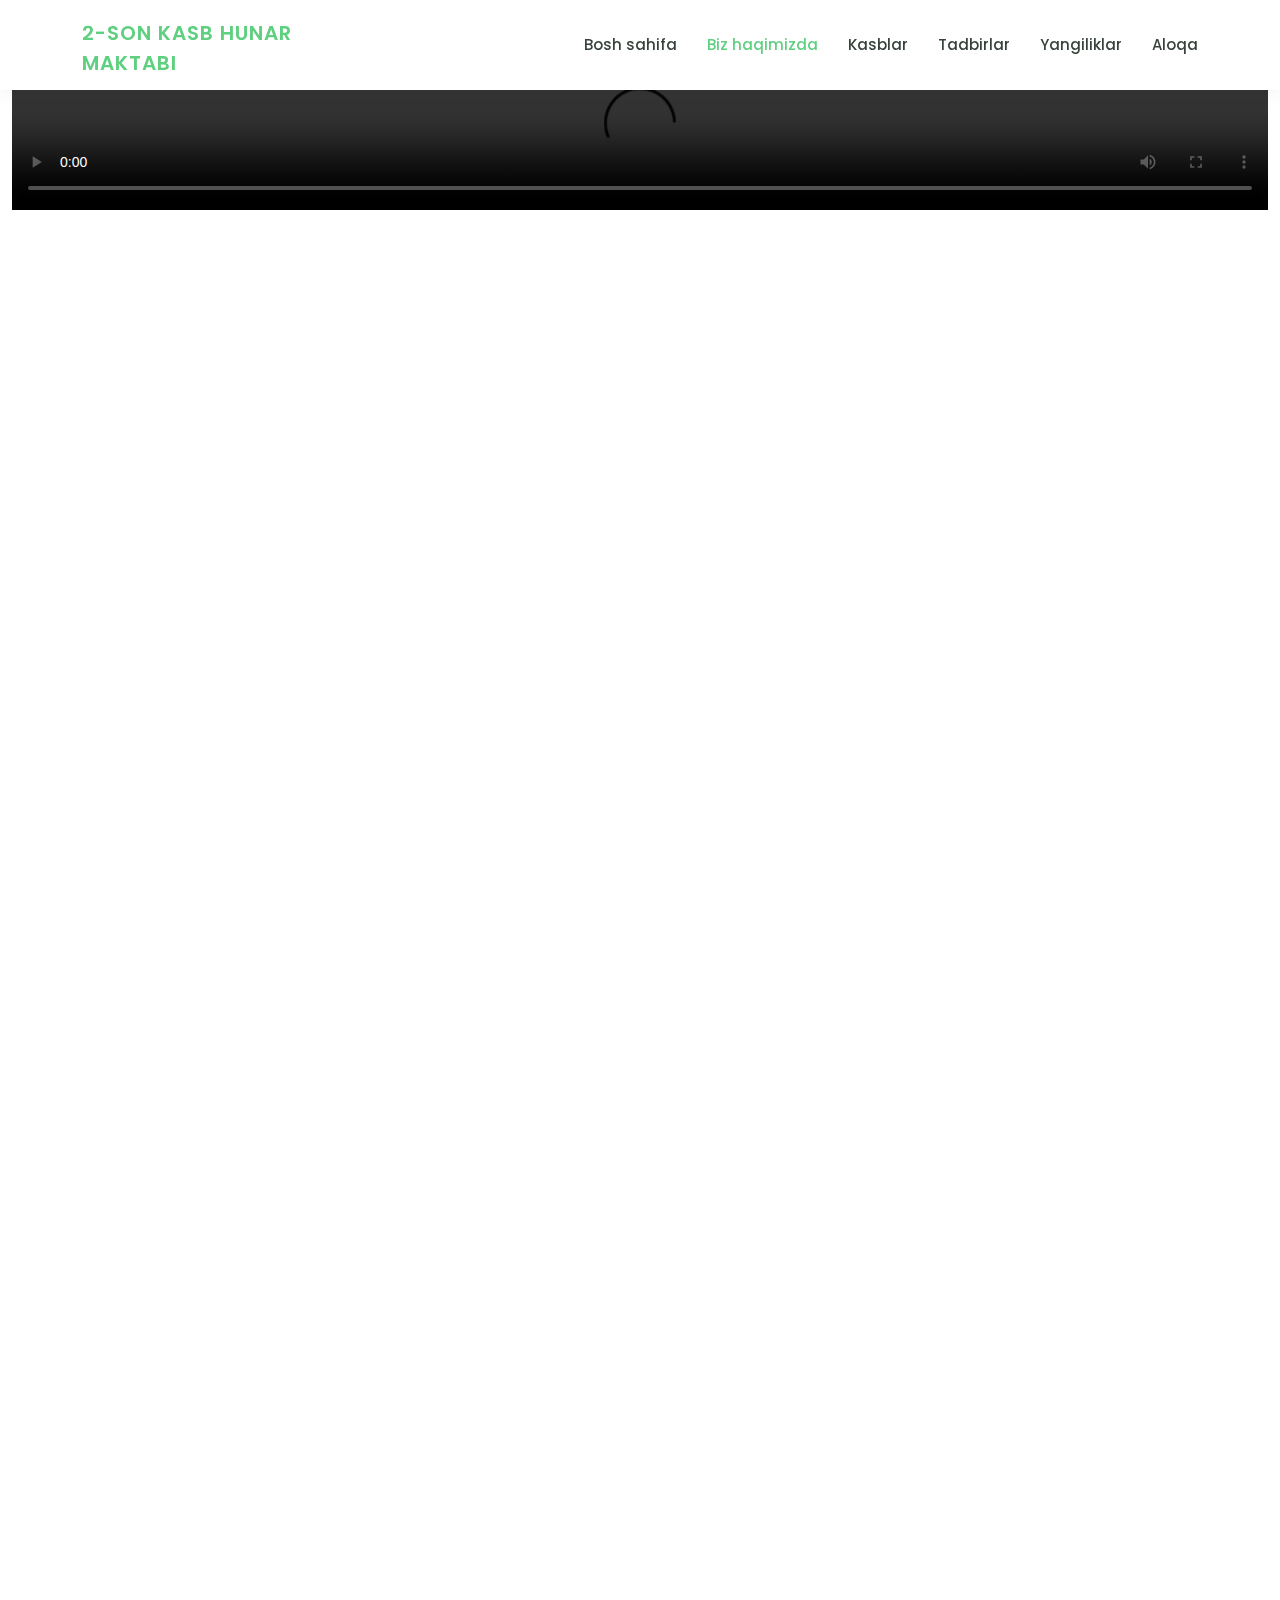
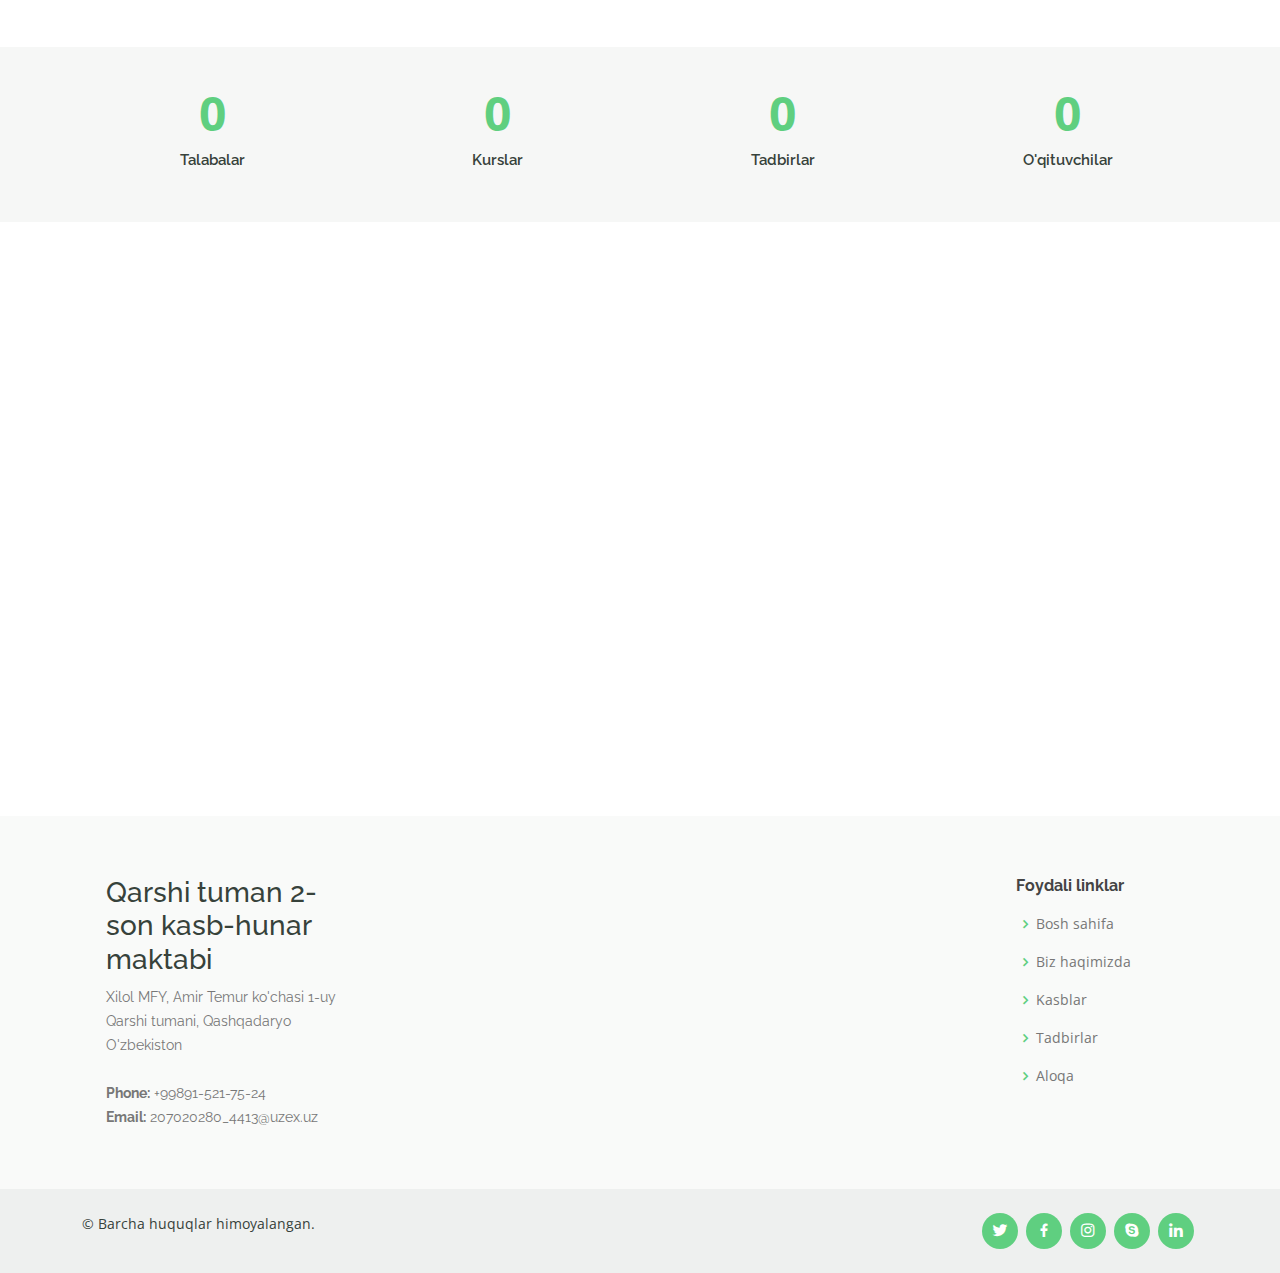
==== about.html @ 211ec712 "new collage cite template" ====
<!DOCTYPE html>
<html lang="en">

<head>
  <meta charset="utf-8">
  <meta content="width=device-width, initial-scale=1.0" name="viewport">

  <title>About - Mentor Bootstrap Template</title>
  <meta content="" name="description">
  <meta content="" name="keywords">

  <!-- Favicons -->

  <!-- Google Fonts -->
  <link href="https://fonts.googleapis.com/css?family=Open+Sans:300,300i,400,400i,600,600i,700,700i|Raleway:300,300i,400,400i,500,500i,600,600i,700,700i|Poppins:300,300i,400,400i,500,500i,600,600i,700,700i" rel="stylesheet">

  <!-- Vendor CSS Files -->
  <link href="assets/vendor/animate.css/animate.min.css" rel="stylesheet">
  <link href="assets/vendor/aos/aos.css" rel="stylesheet">
  <link href="assets/vendor/bootstrap/css/bootstrap.min.css" rel="stylesheet">
  <link href="assets/vendor/bootstrap-icons/bootstrap-icons.css" rel="stylesheet">
  <link href="assets/vendor/boxicons/css/boxicons.min.css" rel="stylesheet">
  <link href="assets/vendor/remixicon/remixicon.css" rel="stylesheet">
  <link href="assets/vendor/swiper/swiper-bundle.min.css" rel="stylesheet">

  <link href="assets/css/style.css" rel="stylesheet">

 
</head>

<body>

  <!-- ======= Header ======= -->
  <header id="header" class="fixed-top">
    <div class="container d-flex align-items-center">

      <h1 class="logo me-auto"><a href="index.html">2-son kasb hunar maktabi</a></h1>

      <nav id="navbar" class="navbar order-last order-lg-0">
        <ul>
          <li><a href="index.html">Bosh sahifa</a></li>
          <li><a class="active" href="about.html">Biz haqimizda</a></li>
          <li><a href="courses.html">Kasblar</a></li>
          <!-- <li><a href="trainers.html">O'qituvchilar</a></li> -->
          <li><a href="events.html">Tadbirlar</a></li>
          <li><a href="news.html">Yangiliklar</a></li>
          <li><a href="contact.html">Aloqa</a></li>
          </ul>
          <i class="bi bi-list mobile-nav-toggle"></i>

    </div>
  </header><!-- End Header -->
    <!-- main ---------------------------- -->

  <main id="main">
  <!-- banner video--------- -->
  <section style="height: 100vh" class="banner-video">
    <div class="container-fluid">
      <div class="row">
        <div class="col-md-12">
          <div class="video-container">
            <video style="cursor: pointer;" width="100%" autoplay loop controls>
              <source src="assets/videos/tv3.mp4" type="video/mp4">
            </video>
          </div>
        </div>
      </div>
    </div>
  </section>
    <!-- ======= Breadcrumbs ======= -->
    <div  class="breadcrumbs " data-aos="fade-in">
      <div class="container">
        <h2>Biz haqimizda</h2>
        <p>Qarshi tuman 2-son Kasb-Hunar maktabi 615 orinli 3 ta binodan iborat bo'lib, umumiy yer maydoni 4.5 gektarni tashkil qiladi. Bundan tashqari muassasa 24 o'rinli bufet va 50 o'rinli yotoqxonalarni o'z ichiga oladi.</p>
      </div>
    </div><!-- End Breadcrumbs -->

    <!-- ======= About Section ======= -->
    <section id="about" class="about">
      <div class="container" data-aos="fade-up">

        <div class="row">
          <div class="col-lg-6 order-1 order-lg-2" data-aos="fade-left" data-aos-delay="100">
            <!-- <img src="assets/img/about.jpg" class="img-fluid about-img" alt=""> -->
            <!-- <video autoplay controls src="/assets/videos/office.mp4" class="about-img" ></video> -->
            <video controls class="about-img">
              <source src="/assets/videos/1.mp4" type="video/mp4" />
              <source src="/assets/videos/1.ogv" type="video/ogg" />
              <source src="/assets/videos/1.webm" type="video/webm" />
          </video>
          </div>
          <div class="col-lg-6 pt-4 pt-lg-0 order-2 order-lg-1 content">
            <h3>2-son Kasb-Hunar maktabida siz zamonasi, hududi va sohasining eng kuchlilaridan hunar o'rganasiz</h3>
            <p class="fst-italic">
              Maktabimizda o'ziga hos nimalar mavjud?
            </p>
            <ul>
              <li><i class="bi bi-check-circle"></i> Avtomobillarni mustaqil boshqarish uchun avtodrom </li>
              <li><i class="bi bi-check-circle"></i> Umumiy maydoni 15 ga. o'quv tajriba amaliyot poligoni </li>
              <li><i class="bi bi-check-circle"></i> Yer maydoni 6 ga. - asalarichilik hududi </li>
            </ul>
            <p>
              Bundan tashqari g'alla(8 ga.) va paxta(7 ga.) maydonlari, jami 5182 ta badiiy va o'quv adabiyotlarini ichiga olgan AKR Markazi, 50-o'rinli yotoqxona va 180 o'rinli ishlab chiqarish ustaxonalari mavjud.
            </p>

          </div>
        </div>

      </div>
    </section><!-- End About Section -->

    <!-- ======= Counts Section ======= -->
    <section id="counts" class="counts section-bg">
      <div class="container">

        <div class="row counters">

          <div class="col-lg-3 col-6 text-center">
            <span data-purecounter-start="0" data-purecounter-end="386" data-purecounter-duration="1" class="purecounter"></span>
            <p>Talabalar</p>
          </div>

          <div class="col-lg-3 col-6 text-center">
            <span data-purecounter-start="0" data-purecounter-end="6" data-purecounter-duration="1" class="purecounter"></span>
            <p>Kurslar</p>
          </div>

          <div class="col-lg-3 col-6 text-center">
            <span data-purecounter-start="0" data-purecounter-end="42" data-purecounter-duration="1" class="purecounter"></span>
            <p>Tadbirlar</p>
          </div>

          <div class="col-lg-3 col-6 text-center">
            <span data-purecounter-start="0" data-purecounter-end="23" data-purecounter-duration="1" class="purecounter"></span>
            <p>O'qituvchilar</p>
          </div>

        </div>

      </div>
    </section><!-- End Counts Section -->

    <!-- ======= Testimonials Section ======= -->
    <section id="testimonials" class="testimonials">
      <div class="container" data-aos="fade-up">

        <div class="section-title">
          <h2>Bajarilgan ishlar</h2>
          <p>Qisqa muddatli kurslar orqali nimalar qilindi?</p>
        </div>

        <div class="testimonials-slider swiper" data-aos="fade-up" data-aos-delay="100">
          <div class="swiper-wrapper">

            <div class="swiper-slide">
              <div class="testimonial-wrap">
                <div class="testimonial-item">
                  <h3>Tikuvchilik</h3>
                  <p>
                    <i class="bx bxs-quote-alt-left quote-icon-left"></i>
                    Tikuvchilik kasbi bo'yicha band bo'lmagan aholi qatlamidan 50 nafar xotin qizlar to'lov shartnoma asosida tayyorlandi
                    <i class="bx bxs-quote-alt-right quote-icon-right"></i>
                  </p>
                </div>
              </div>
            </div><!-- End testimonial item -->

            <div class="swiper-slide">
              <div class="testimonial-wrap">
                <div class="testimonial-item">
                  <h3>Avtomobillarga hizmat ko'rsatish</h3>
                  <p>
                    <i class="bx bxs-quote-alt-left quote-icon-left"></i>
                    Avtomobillarga texnik hizmat ko'rsatish bo'yicha texnik mehanik kasbi bo'yicha 31 nafar fuqarolar to'lov shatnoma asosida kasbga tayyorlandi
                    <i class="bx bxs-quote-alt-right quote-icon-right"></i>
                  </p>
                </div>
              </div>
            </div><!-- End testimonial item -->

            <div class="swiper-slide">
              <div class="testimonial-wrap">
                <div class="testimonial-item">
                  <h3>Texnik mehanik - Qishloq ho'jaligi</h3>
                  <p>
                    <i class="bx bxs-quote-alt-left quote-icon-left"></i>
                    Qishloq ho'jaligi mashinalariga texnik hizmat ko'rsatish mehanigi kasbi bo'yicha 3 nafar fuqarolar to'lov shartnoma asosida kasbga tayyorlandi
                    <i class="bx bxs-quote-alt-right quote-icon-right"></i>
                  </p>
                </div>
              </div>
            </div><!-- End testimonial item -->

            <div class="swiper-slide">
              <div class="testimonial-wrap">
                <div class="testimonial-item">
                  <h3>Yigiruv</h3>
                  <p>
                    <i class="bx bxs-quote-alt-left quote-icon-left"></i>
                    Yigiruv kasbi bo'yicha bandlikka ko'maklashish markazi buyurtmasiga asosan Qarshi tumanida joylashgan (HILAL TEX) klasteriga ishsiz hotin qizlar kasbga tayyorlab berildi
                    <i class="bx bxs-quote-alt-right quote-icon-right"></i>
                  </p>
                </div>
              </div>
            </div><!-- End testimonial item -->

            <div class="swiper-slide">
              <div class="testimonial-wrap">
                <div class="testimonial-item">
                  <h3>Asalarichilik</h3>
                  <p>
                    <i class="bx bxs-quote-alt-left quote-icon-left"></i>
                    Asalarichilik kasbi bo'yicha viloyat Asalarichilar uyushmasi bilan hamkorlikda asalarichilik ustaxonasi va amaliyot bazasi tashkil etilib, 29 nafar fuqarolar o'qitilmoqda
                    <i class="bx bxs-quote-alt-right quote-icon-right"></i>
                  </p>
                </div>
              </div>
            </div><!-- End testimonial item -->

          </div>
          <div class="swiper-pagination"></div>
        </div>

      </div>
    </section><!-- End Testimonials Section -->

  </main><!-- End #main -->
  <footer id="footer">

    <div class="footer-top">
      <div class="container">
        <div class="row justify-content-between px-4">
          <div class="col-lg-3 col-md-6 footer-contact">
            <h3>Qarshi tuman 2-son kasb-hunar maktabi</h3>
            <p>
             Xilol MFY, Amir Temur ko'chasi 1-uy <br>
              Qarshi tumani, Qashqadaryo<br>
              O'zbekiston <br><br>
              <strong>Phone:</strong> +99891-521-75-24<br>
              <strong>Email:</strong> 207020280_4413@uzex.uz<br>
            </p>
          </div>

          <div class="col-lg-2 col-md-6 footer-links">
            <h4>Foydali linklar</h4>
            <ul>
              <li><i class="bx bx-chevron-right"></i> <a href="#">Bosh sahifa</a></li>
              <li><i class="bx bx-chevron-right"></i> <a href="about.html">Biz haqimizda</a></li>
              <li><i class="bx bx-chevron-right"></i> <a href="courses.html">Kasblar</a></li>
              <li><i class="bx bx-chevron-right"></i> <a href="events.html">Tadbirlar</a></li>
              <li><i class="bx bx-chevron-right"></i> <a href="contact.html">Aloqa</a></li>
            </ul>
          </div>


        </div>
      </div>
    </div>

    <div class="container d-md-flex py-4">

      <div class="me-md-auto text-center text-md-start">
        <div class="copyright">
          &copy;  <strong><span></span></strong> Barcha huquqlar himoyalangan.
        </div>

      </div>
      <div class="social-links text-center text-md-right pt-3 pt-md-0">
        <a href="#" class="twitter"><i class="bx bxl-twitter"></i></a>
        <a href="#" class="facebook"><i class="bx bxl-facebook"></i></a>
        <a href="#" class="instagram"><i class="bx bxl-instagram"></i></a>
        <a href="#" class="google-plus"><i class="bx bxl-skype"></i></a>
        <a href="#" class="linkedin"><i class="bx bxl-linkedin"></i></a>
      </div>
    </div>
  </footer><!-- End Footer -->

  <div id="preloader"></div>
  <a href="#" class="back-to-top d-flex align-items-center justify-content-center"><i class="bi bi-arrow-up-short"></i></a>

  <!-- Vendor JS Files -->
  <script src="assets/vendor/purecounter/purecounter.js"></script>
  <script src="assets/vendor/aos/aos.js"></script>
  <script src="assets/vendor/bootstrap/js/bootstrap.bundle.min.js"></script>
  <script src="assets/vendor/swiper/swiper-bundle.min.js"></script>
  <script src="assets/vendor/php-email-form/validate.js"></script>

  <!-- Template Main JS File -->
  <script src="assets/js/main.js"></script>

</body>

</html>
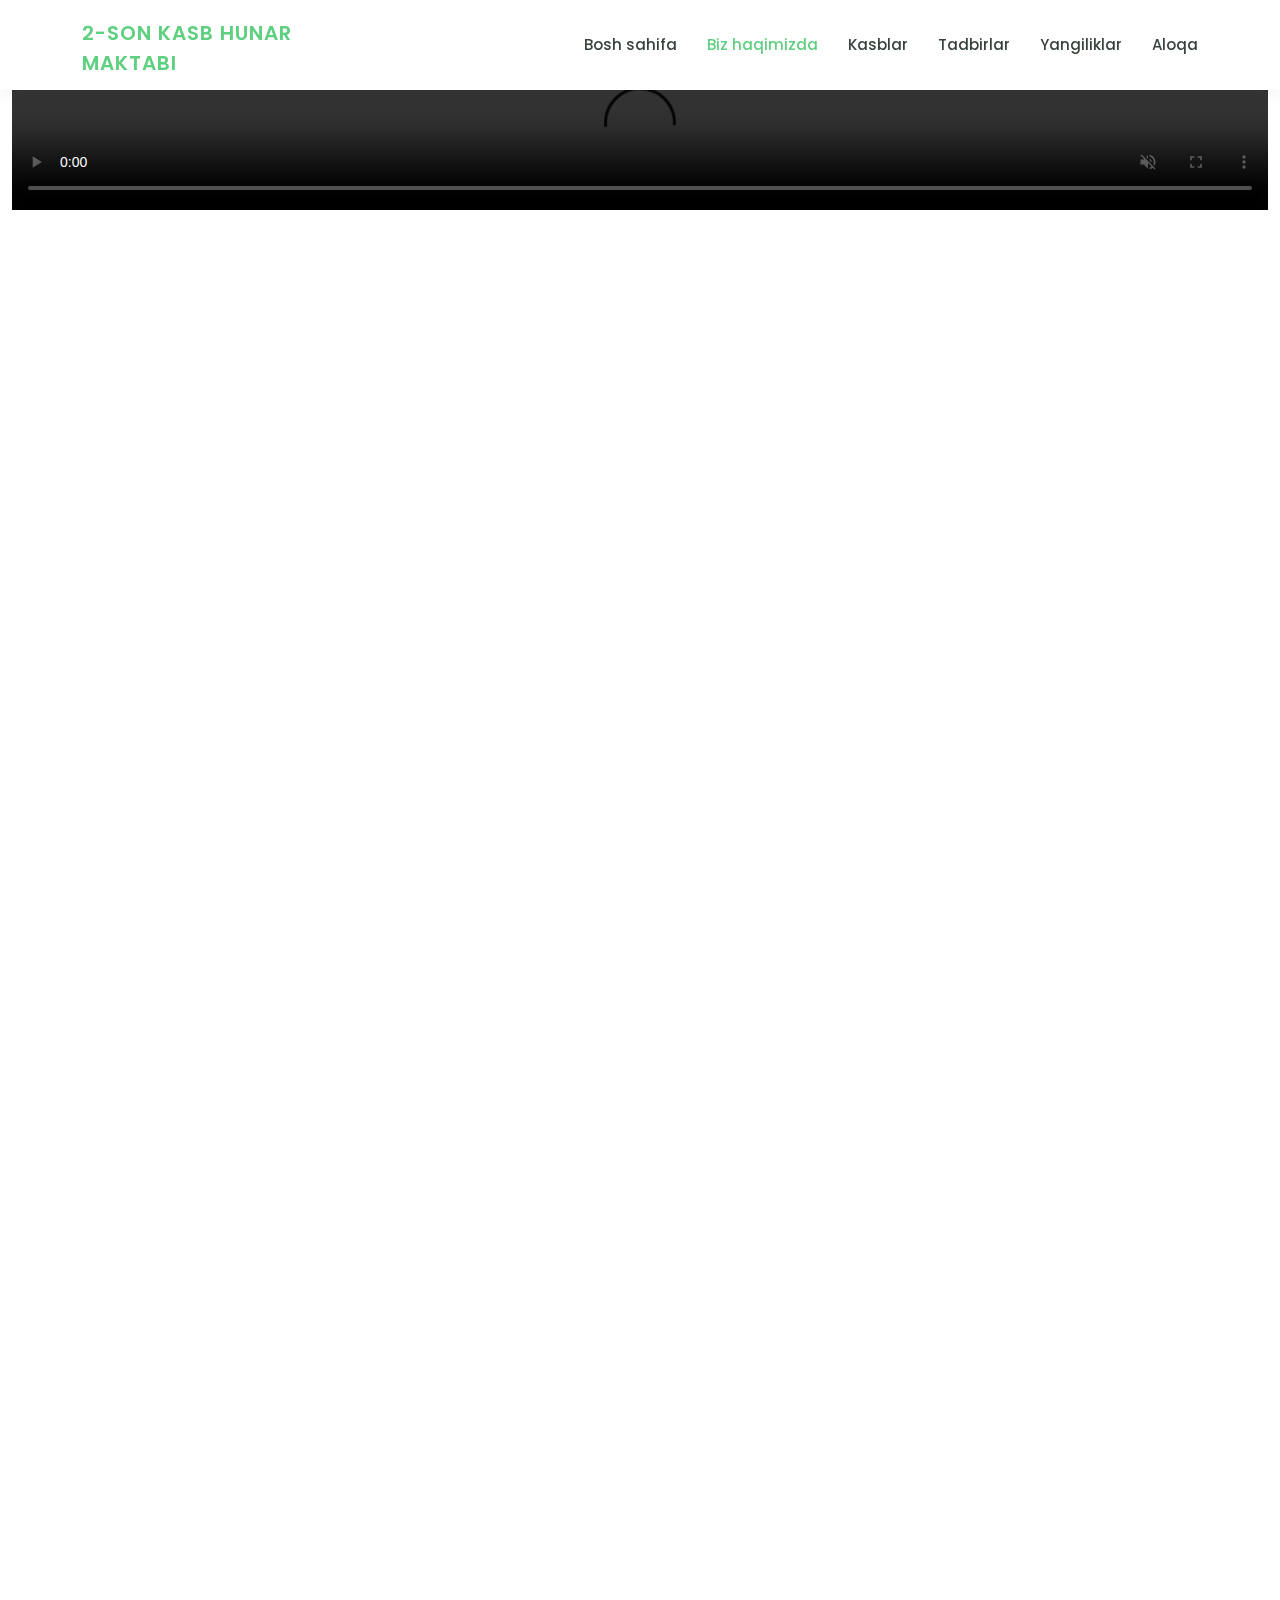
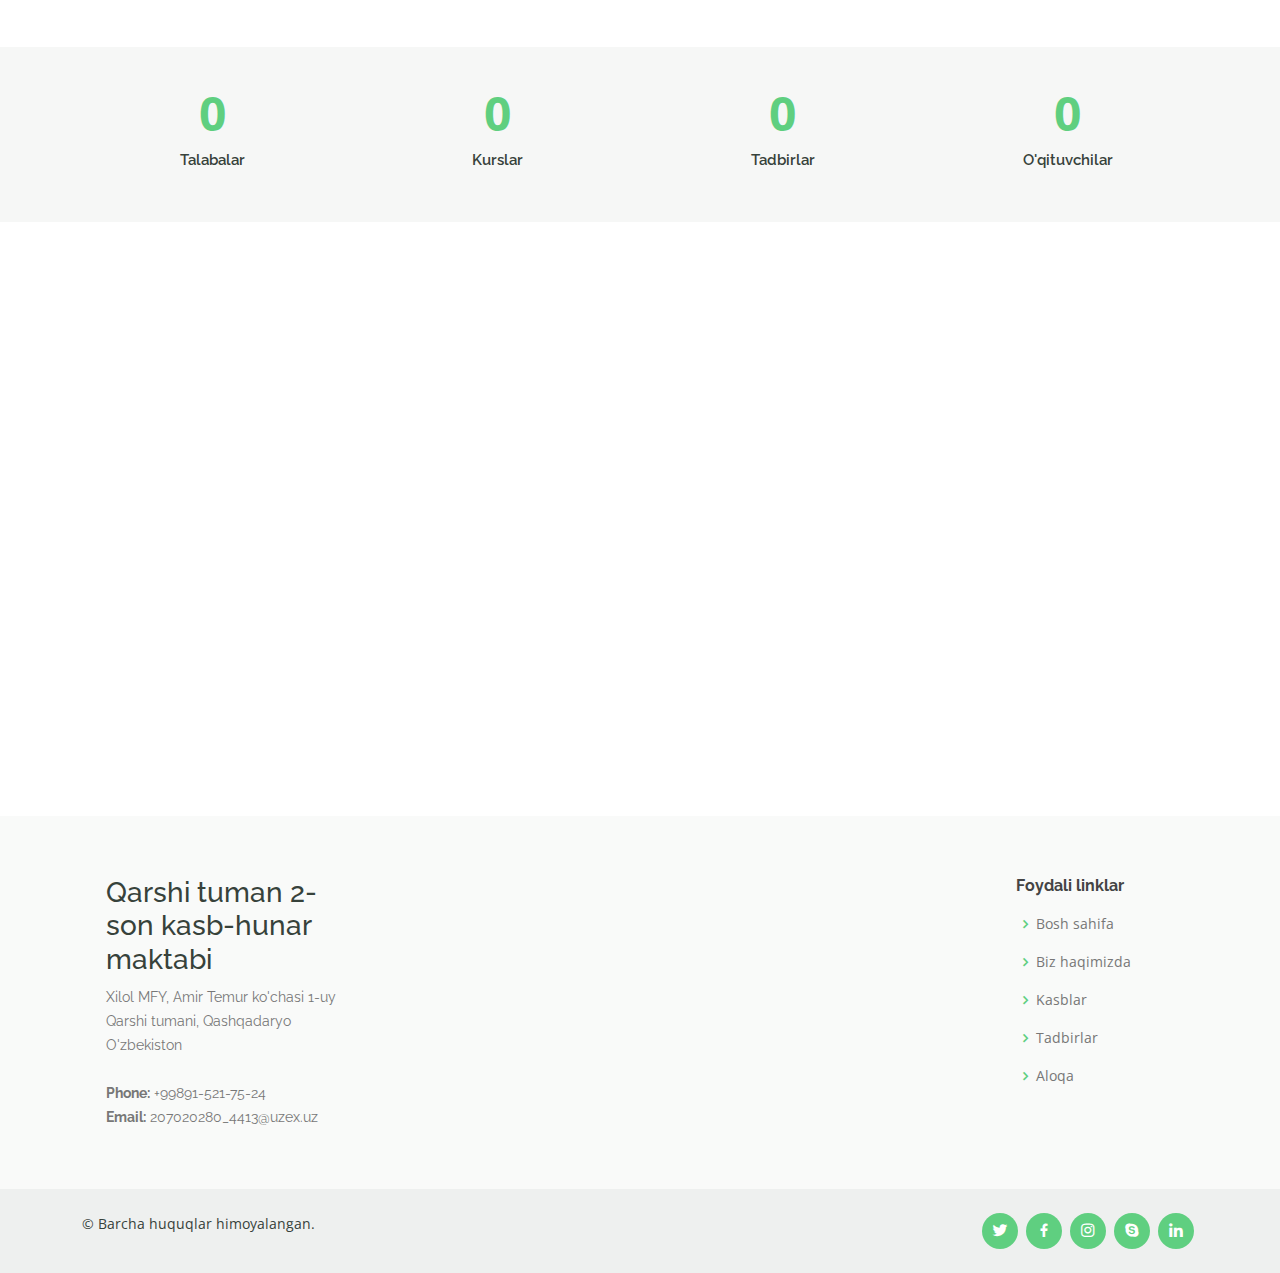
==== commit 286d16f3: "I made changes to the professions section of the project" ====
--- a/about.html
+++ b/about.html
@@ -59,7 +59,7 @@
       <div class="row">
         <div class="col-md-12">
           <div class="video-container">
-            <video style="cursor: pointer;" width="100%" autoplay loop controls>
+            <video style="cursor: pointer;" width="100%" autoplay loop controls muted>
               <source src="assets/videos/tv3.mp4" type="video/mp4">
             </video>
           </div>
